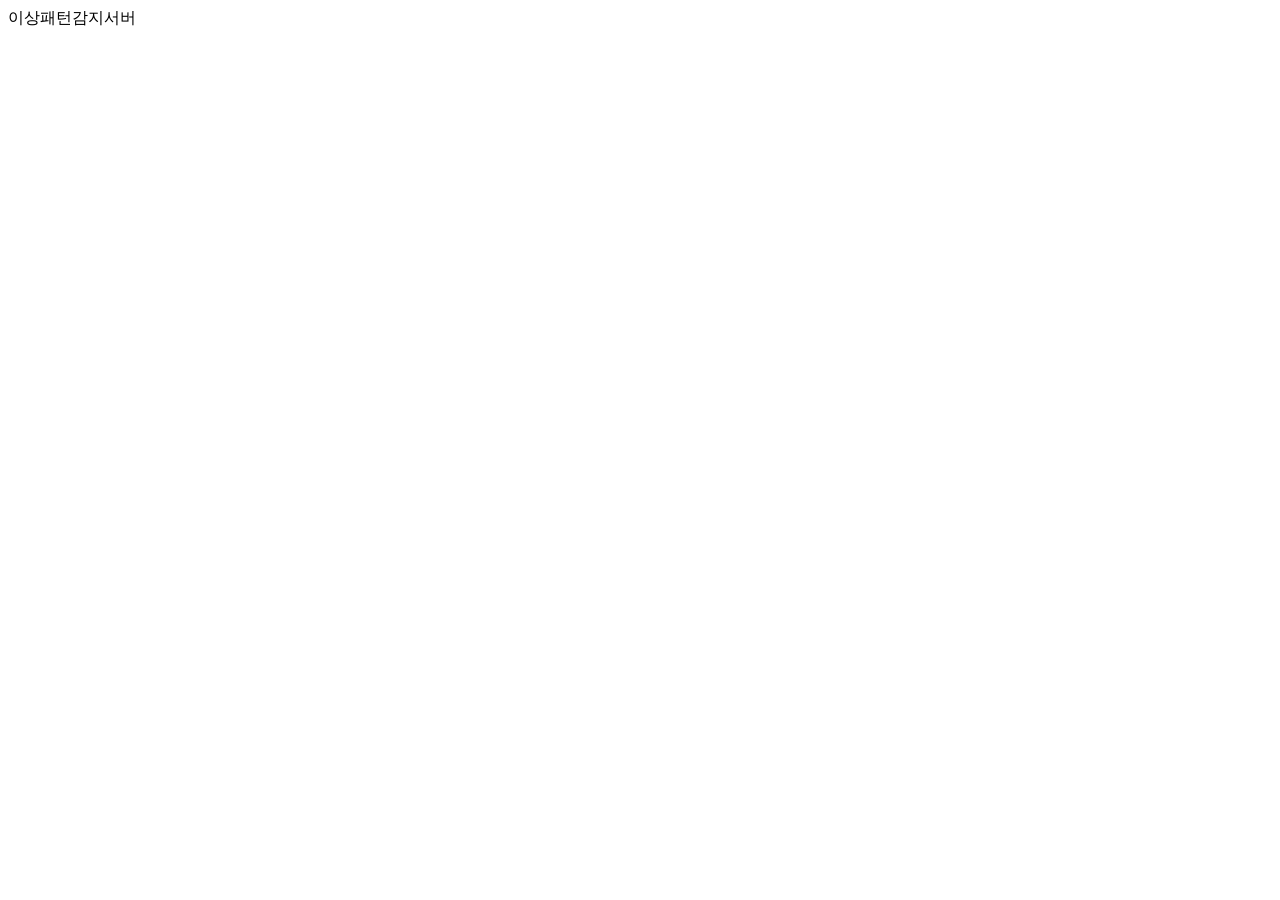
==== src/main/resources/templates/index.html @ f8cd6f50 "Initial commit" ====
<!DOCTYPE html>
<html lang="en">
<head>
    <meta charset="UTF-8">
    <meta name="viewport" content="width=device-width, initial-scale=1.0">
    <meta http-equiv="X-UA-Compatible" content="ie=edge">
	<meta name="author" content="Kenneth Hu">
    <title>Web3js</title>

    <link rel="stylesheet" type="text/css" href="/css/main.css">
	<script src="https://code.jquery.com/jquery-3.3.1.min.js"></script>
</head>
<body>
    <div class="container">
        이상패턴감지서버
    </div>
</body>
</html>
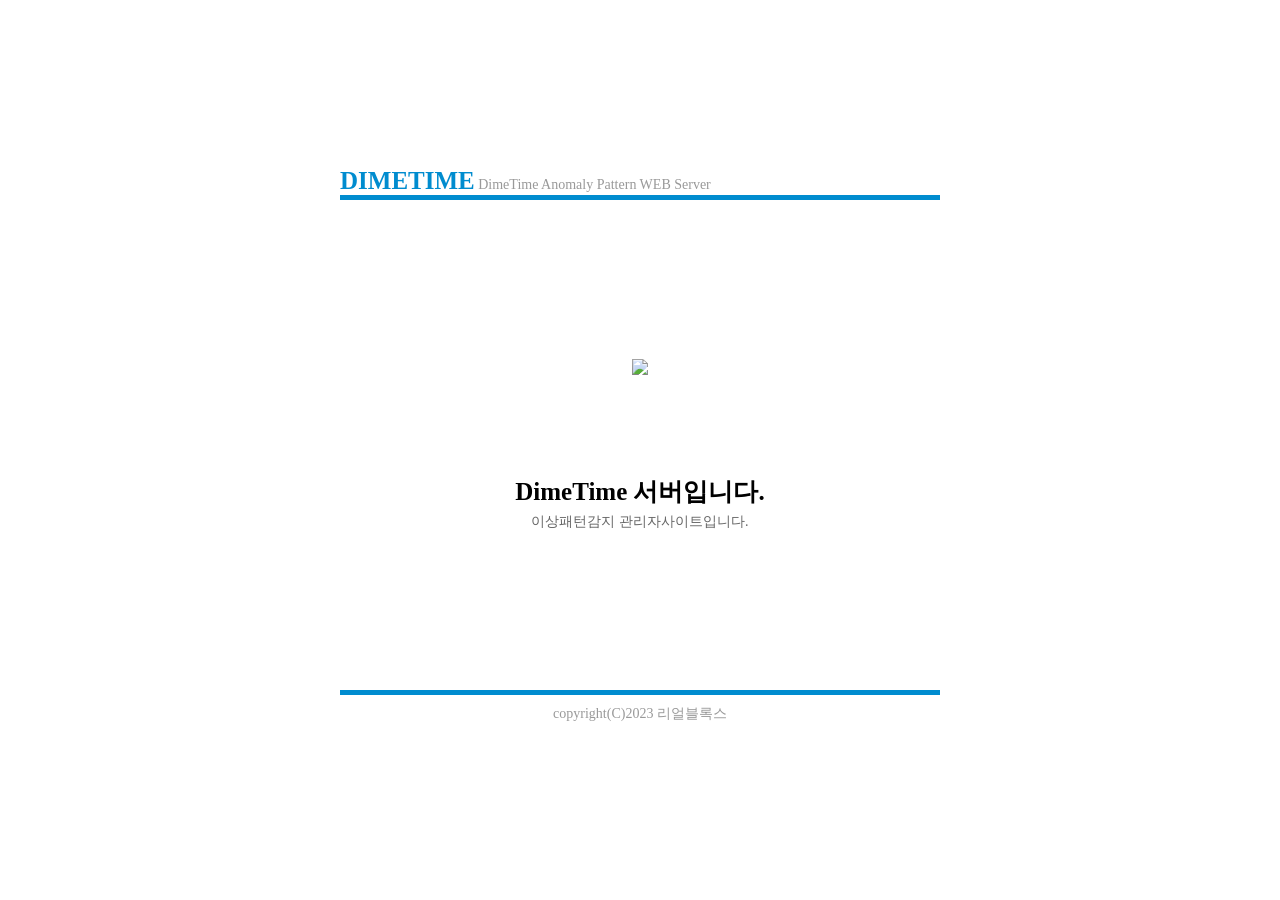
==== commit b07b77bd: "이상감지패턴 API-1" ====
--- a/src/main/resources/templates/index.html
+++ b/src/main/resources/templates/index.html
@@ -1,18 +1,95 @@
-<!DOCTYPE html>
-<html lang="en">
-<head>
-    <meta charset="UTF-8">
-    <meta name="viewport" content="width=device-width, initial-scale=1.0">
-    <meta http-equiv="X-UA-Compatible" content="ie=edge">
-	<meta name="author" content="Kenneth Hu">
-    <title>Web3js</title>
 
-    <link rel="stylesheet" type="text/css" href="/css/main.css">
-	<script src="https://code.jquery.com/jquery-3.3.1.min.js"></script>
-</head>
+<style>
+    * {box-sizing: border-box;margin:0;padding:0}
+    body {
+        margin:0;
+        padding:0;
+        font-size:14px;
+        color:#999999;
+    }
+
+    .wrap {
+        display:flex;
+        width:100%;
+        height:100vh;
+        align-items: center;
+        justify-content: center;
+
+    }
+
+    .error_info {
+        width:600px;
+    }
+
+    .error_header h2 {
+        display:inline-block;
+        font-size:25px;
+        color:#008CCF;
+    }
+
+    .error_contents {
+        display:flex;
+        flex-direction: column;
+        align-content: center;
+        justify-content: space-evenly;
+        align-items:center;
+        border-width: 5px 0px;
+        border-style: solid;
+        border-color: #008CCF;
+        padding:10%;
+        color:#666666;
+        text-align:center;
+        min-height:500px;
+    }
+
+    .error_contents img {
+    }
+
+    .error_contents h2 {
+        font-size:25px;
+        color:#000000;
+        padding-bottom:5px;
+    }
+
+    .error_contents button {
+        padding:15px 50px;
+        border-radius: 10px;
+        background:#008CCF;
+        color:white;
+        border:0px;
+        font-size:17px;
+        line-height:20px;
+    }
+
+    .error_contents button:hover {
+        background:#005599;
+        cursor:pointer;
+    }
+
+    .error_footer {
+        text-align:center;
+        padding:10px;
+    }
+</style>
+<html>
 <body>
-    <div class="container">
-        이상패턴감지서버
+<div class="wrap">
+    <div class="error_info">
+        <div class="error_header">
+            <h2>DIMETIME</h2> DimeTime Anomaly Pattern WEB Server
+        </div>
+        <div class="error_contents">
+            <div class="tofa_logo"><img src="/images/logo_dark.png"></div>
+            <div class="error_msg">
+                <h2>DimeTime 서버입니다.</h2>
+                이상패턴감지 관리자사이트입니다.
+            </div>
+        </div>
+        <div class="error_footer">
+            copyright(C)2023 리얼블록스
+        </div>
     </div>
+</div>
 </body>
+
 </html>
